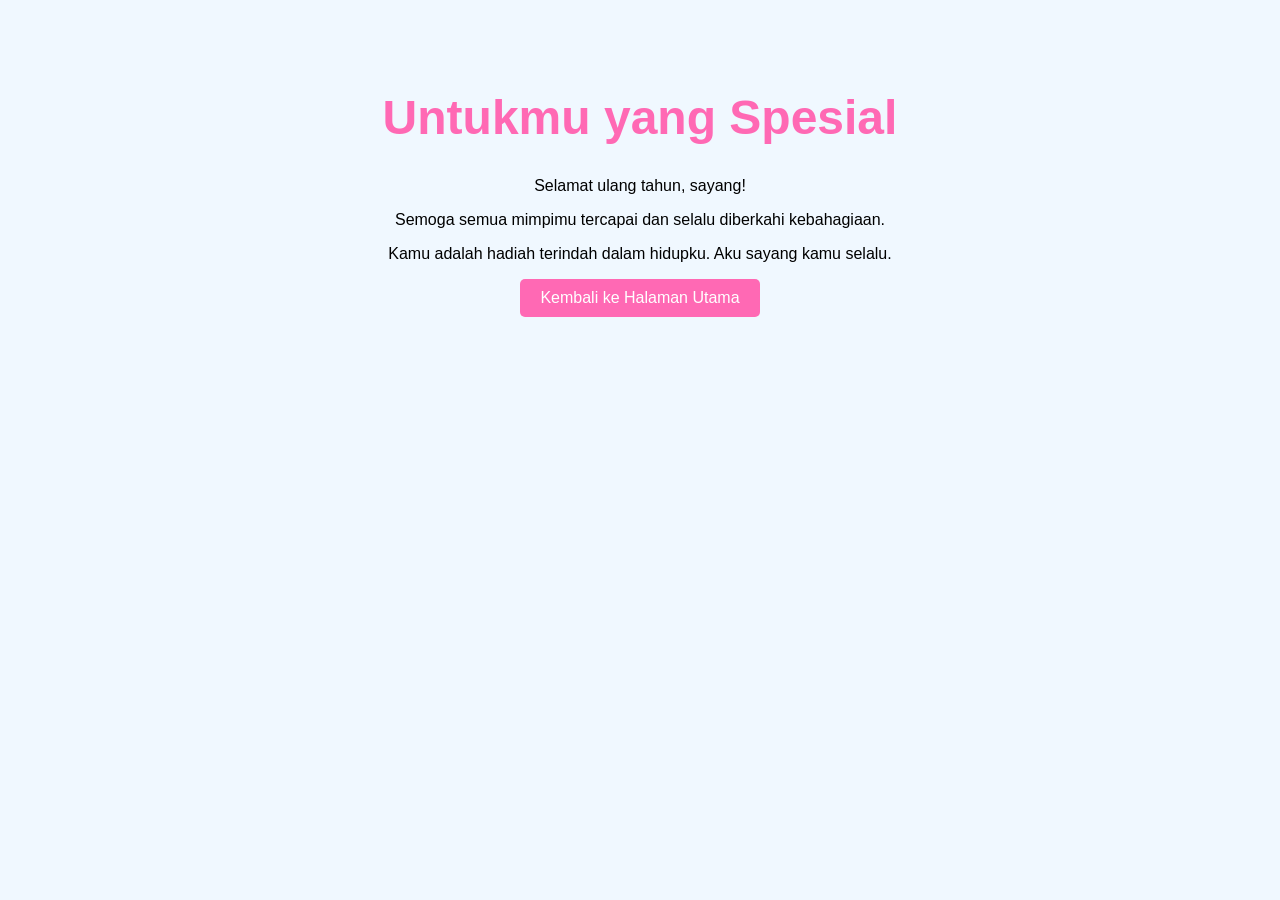
==== message.html @ 282cc1cc "Add files via upload" ====
<!doctype html>
<html lang="id">
  <head>
    <meta charset="UTF-8" />
    <meta name="viewport" content="width=device-width, initial-scale=1.0" />
    <title>Pesan Ulang Tahun</title>
    <link rel="stylesheet" href="styles.css" />
  </head>
  <body>
    <div class="container">
      <h1>Untukmu yang Spesial</h1>
      <p>Selamat ulang tahun, sayang!</p>
      <p>Semoga semua mimpimu tercapai dan selalu diberkahi kebahagiaan.</p>
      <p>Kamu adalah hadiah terindah dalam hidupku. Aku sayang kamu selalu.</p>
      <button onclick="location.href = 'index.html'">
        Kembali ke Halaman Utama
      </button>
    </div>
  </body>
</html>
---- styles.css ----
body {
  background-color: #f0f8ff;
  font-family: "Arial", sans-serif;
  text-align: center;
  padding: 50px;
}

h1 {
  color: #ff69b4;
  font-size: 3em;
  animation: fadeIn 2s;
}

h2 {
  color: #ff1493;
  font-size: 2em;
  margin-top: 20px;
}

.message {
  font-size: 1.5em;
  color: #4b0082;
  margin: 20px 0;
  animation: slideIn 1s;
}

button {
  background-color: #ff69b4;
  color: white;
  border: none;
  border-radius: 5px;
  padding: 10px 20px;
  font-size: 1em;
  cursor: pointer;
  transition: background-color 0.3s;
}

button:hover {
  background-color: #ff1493;
}

@keyframes fadeIn {
  from {
    opacity: 0;
  }
  to {
    opacity: 1;
  }
}

@keyframes slideIn {
  from {
    transform: translateY(-20px);
    opacity: 0;
  }
  to {
    transform: translateY(0);
    opacity: 1;
  }
}

.my-photo {
  width: 100%;
  max-width: 360px;
  border-radius: 16px;
  margin: 20px auto;
  display: block;
}

.birthday-cake {
  width: 220px;
  max-width: 100%;
  display: block;
  margin: 20px auto;
}
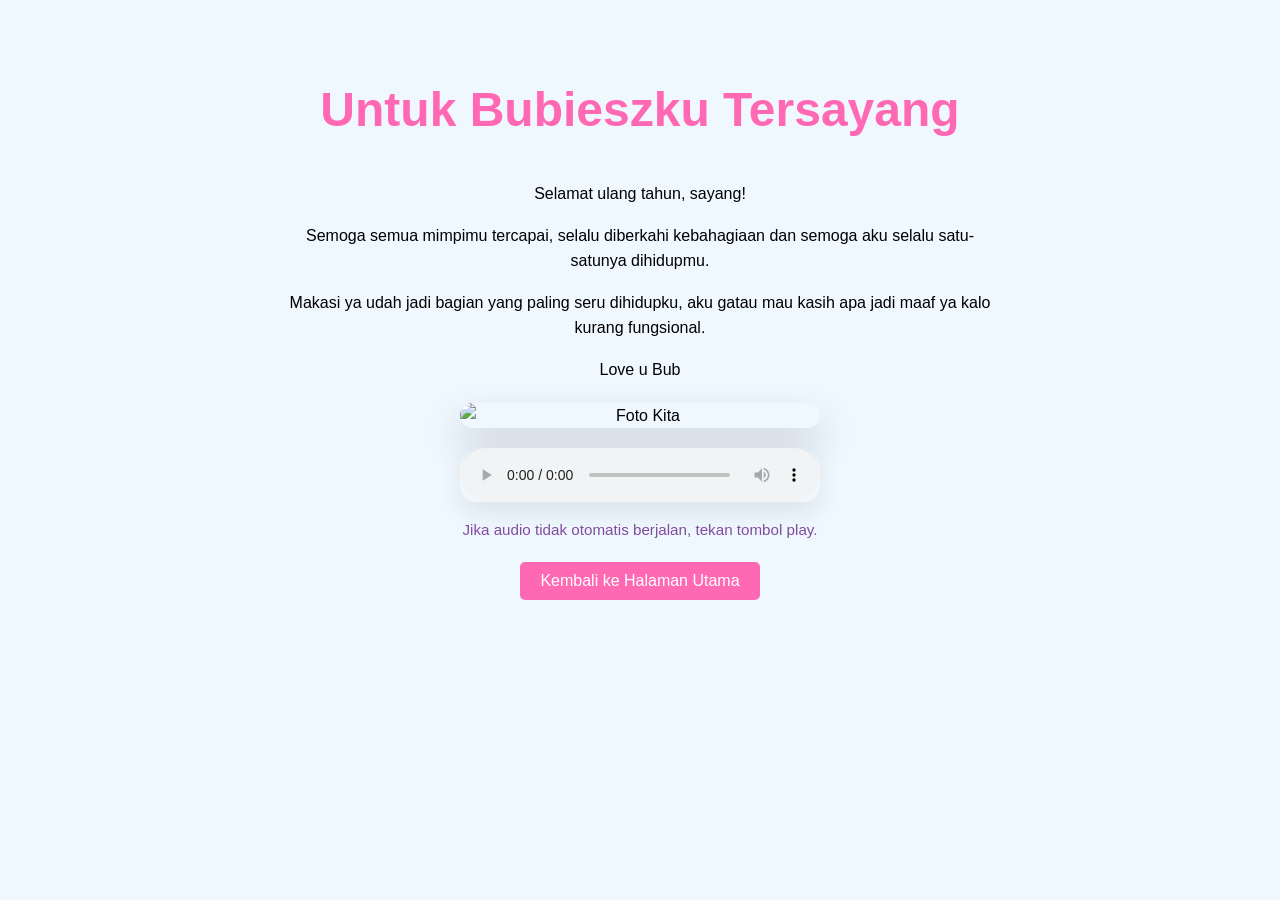
==== commit d5c36a49: "updatesss" ====
--- a/message.html
+++ b/message.html
@@ -1,20 +1,73 @@
-<!doctype html>
-<html lang="id">
-  <head>
-    <meta charset="UTF-8" />
-    <meta name="viewport" content="width=device-width, initial-scale=1.0" />
-    <title>Pesan Ulang Tahun</title>
-    <link rel="stylesheet" href="styles.css" />
-  </head>
-  <body>
-    <div class="container">
-      <h1>Untukmu yang Spesial</h1>
-      <p>Selamat ulang tahun, sayang!</p>
-      <p>Semoga semua mimpimu tercapai dan selalu diberkahi kebahagiaan.</p>
-      <p>Kamu adalah hadiah terindah dalam hidupku. Aku sayang kamu selalu.</p>
-      <button onclick="location.href = 'index.html'">
-        Kembali ke Halaman Utama
-      </button>
-    </div>
-  </body>
-</html>
+<!doctype html>
+<html lang="id">
+  <head>
+    <meta charset="UTF-8" />
+    <meta name="viewport" content="width=device-width, initial-scale=1.0" />
+    <title>Pesan Ulang Tahun</title>
+    <link rel="stylesheet" href="styles.css" />
+  </head>
+  <body>
+    <div class="container">
+      <h1>Untuk Bubieszku Tersayang</h1>
+      <p>Selamat ulang tahun, sayang!</p>
+      <p>
+        Semoga semua mimpimu tercapai, selalu diberkahi kebahagiaan dan semoga
+        aku selalu satu-satunya dihidupmu.
+      </p>
+      <p>
+        Makasi ya udah jadi bagian yang paling seru dihidupku, aku gatau mau
+        kasih apa jadi maaf ya kalo kurang fungsional.
+      </p>
+      <p>Love u Bub</p>
+      <img
+        src="assets/images/foto halaman ke2.jpeg"
+        alt="Foto Kita"
+        class="birthday-photo"
+      />
+      <div class="audio-wrapper">
+        <audio id="birthday-audio" class="audio-player" controls preload="auto">
+          <source src="assets/audio/white-swan.mp3" type="audio/mpeg" />
+          Your browser does not support the audio element.
+        </audio>
+        <p class="audio-note">
+          Jika audio tidak otomatis berjalan, tekan tombol play.
+        </p>
+      </div>
+      <button onclick="location.href = 'index.html'">
+        Kembali ke Halaman Utama
+      </button>
+    </div>
+    <div id="confetti-wrap"></div>
+    <script>
+      document.addEventListener("DOMContentLoaded", function () {
+        const colors = ["#ff6b81", "#ffd93d", "#52b6ff", "#9b5cff", "#ff8c69"];
+        const count = 80;
+        for (let i = 0; i < count; i += 1) {
+          const confetti = document.createElement("div");
+          confetti.className = "confetti-piece";
+          const size = Math.floor(Math.random() * 10) + 8;
+          confetti.style.width = `${size}px`;
+          confetti.style.height = `${Math.max(3, size * 0.35)}px`;
+          confetti.style.backgroundColor =
+            colors[Math.floor(Math.random() * colors.length)];
+          confetti.style.left = `${Math.random() * 100}%`;
+          confetti.style.animationDelay = `${Math.random() * 1.2}s`;
+          confetti.style.animationDuration = `${1.8 + Math.random() * 1.2}s`;
+          confetti.style.opacity = `${0.7 + Math.random() * 0.3}`;
+          confetti.style.borderRadius = "2px";
+          document.getElementById("confetti-wrap").appendChild(confetti);
+        }
+
+        const audio = document.getElementById("birthday-audio");
+        if (audio) {
+          const playPromise = audio.play();
+          if (playPromise !== undefined) {
+            playPromise.catch(() => {
+              // Autoplay may be blocked, but controls are still visible.
+            });
+          }
+        }
+      });
+    </script>
+  </body>
+</html>
--- a/styles.css
+++ b/styles.css
@@ -1,8 +1,21 @@
+* {
+  box-sizing: border-box;
+}
+
 body {
   background-color: #f0f8ff;
   font-family: "Arial", sans-serif;
   text-align: center;
-  padding: 50px;
+  padding: 20px;
+  margin: 0;
+  min-height: 100vh;
+  line-height: 1.6;
+}
+
+.container {
+  max-width: 760px;
+  margin: 0 auto;
+  padding: 20px;
 }
 
 h1 {
@@ -59,6 +72,110 @@
   }
 }
 
+.birthday-photo {
+  width: 100%;
+  max-width: 360px;
+  border-radius: 20px;
+  margin: 20px auto;
+  display: block;
+  box-shadow: 0 20px 40px rgba(0, 0, 0, 0.2);
+  animation: photoReveal 1.2s ease forwards;
+  opacity: 0;
+  transform: scale(0.85);
+}
+
+@keyframes photoReveal {
+  from {
+    opacity: 0;
+    transform: scale(0.85) translateY(20px);
+  }
+  to {
+    opacity: 1;
+    transform: scale(1) translateY(0);
+  }
+}
+
+.audio-wrapper {
+  margin: 20px auto;
+  max-width: 360px;
+  text-align: center;
+}
+
+.audio-player {
+  width: 100%;
+  border-radius: 16px;
+  box-shadow: 0 12px 24px rgba(0, 0, 0, 0.08);
+}
+
+.audio-note {
+  margin-top: 8px;
+  color: #814d9c;
+  font-size: 0.95em;
+}
+
+#confetti-wrap {
+  position: fixed;
+  top: 0;
+  left: 0;
+  width: 100%;
+  height: 100%;
+  pointer-events: none;
+  overflow: hidden;
+  z-index: 999;
+}
+
+.confetti-piece {
+  position: absolute;
+  top: -10px;
+  opacity: 0;
+  transform: translateY(0) rotate(0deg);
+  animation: confettiFall 2s ease-out forwards;
+}
+
+@keyframes confettiFall {
+  0% {
+    opacity: 0;
+    transform: translateY(0) rotate(0deg);
+  }
+  20% {
+    opacity: 1;
+  }
+  60% {
+    opacity: 1;
+  }
+  100% {
+    opacity: 0;
+    transform: translateY(120vh) translateX(30px) rotate(720deg);
+  }
+}
+
+@media (max-width: 640px) {
+  body {
+    padding: 12px;
+  }
+
+  .container {
+    padding: 12px;
+  }
+
+  h1 {
+    font-size: 2.2rem;
+  }
+
+  p {
+    font-size: 1rem;
+  }
+
+  .audio-wrapper {
+    max-width: 100%;
+  }
+
+  button {
+    width: 100%;
+    padding: 14px 16px;
+  }
+}
+
 .my-photo {
   width: 100%;
   max-width: 360px;
